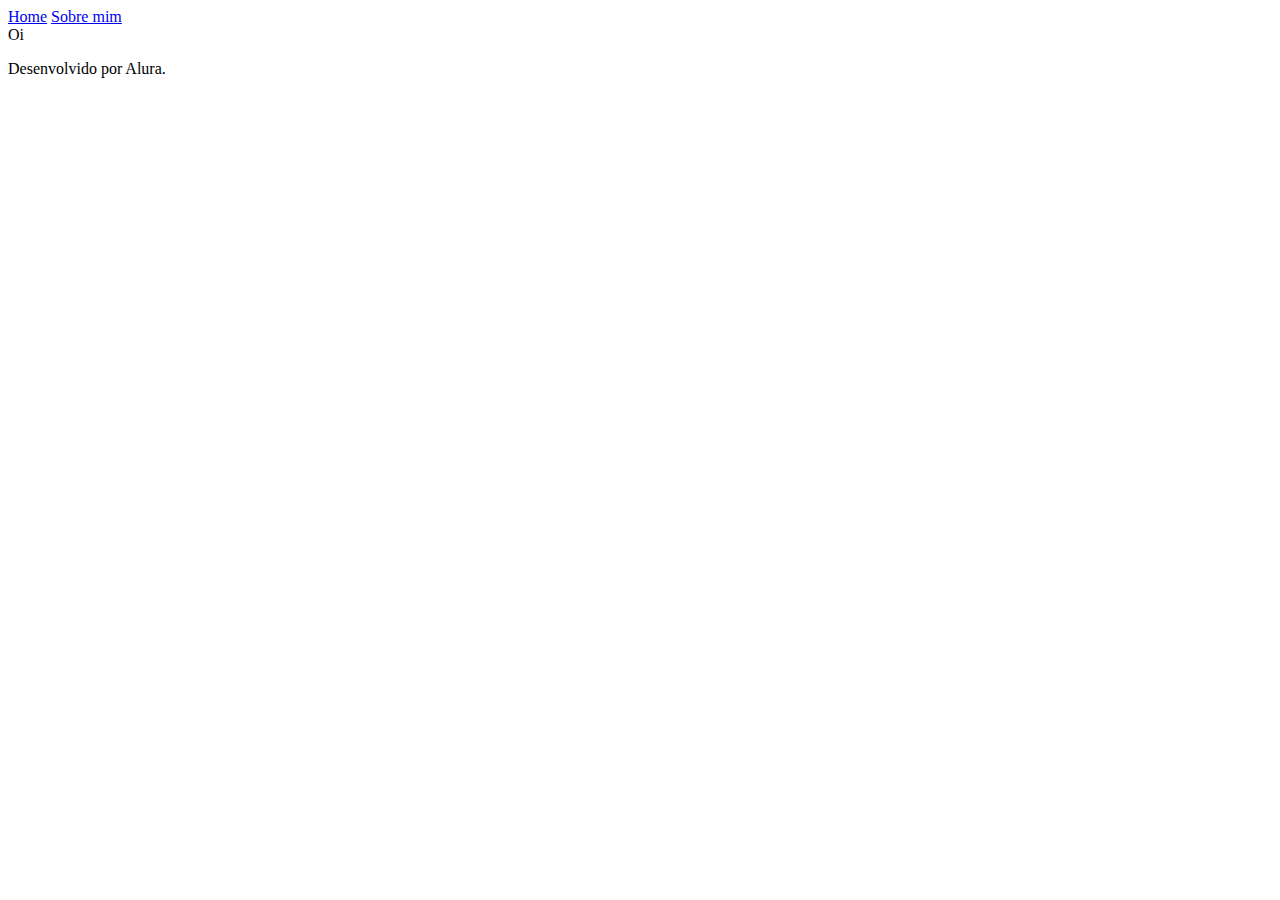
==== curriculo.html @ 1d1fdc84 "Add files via upload" ====
<!DOCTYPE html>
<html lang="pt-br">
<head>
    <meta charset="UTF-8">
    <meta http-equiv="X-UA-Compatible" content="IE=edge">
    <meta name="viewport" content="width=device-width, initial-scale=1.0">
    <link rel="stylesheet" href="./css/style.css">
    <title>Sobre mim</title>
</head>
<body>
    <header class="cabecalho">
        <nav class="cabecalho__menu">
          <a class="cabecalho__menu__link" href="index.html">Home</a>
          <a class="cabecalho__menu__link" href="about.html">Sobre mim</a>
        </nav>
      </header>
    <main>Oi</main>
    <footer class="rodape">
        <p>Desenvolvido por Alura.</p>
      </footer>
</body>
</html>
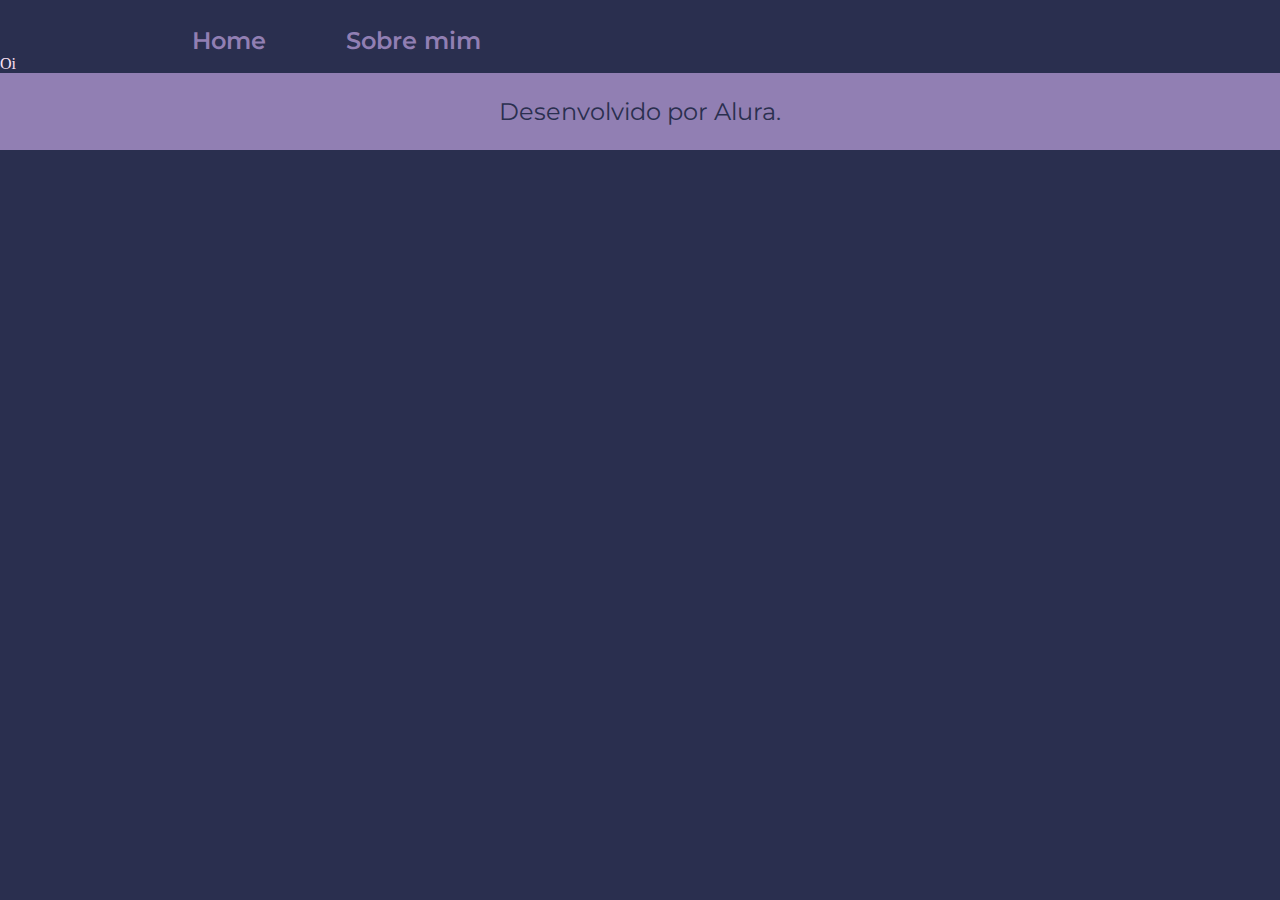
==== commit ff386d5e: "initial commit" ====
--- a/curriculo.html
+++ b/curriculo.html
@@ -1,22 +1,22 @@
-<!DOCTYPE html>
-<html lang="pt-br">
-<head>
-    <meta charset="UTF-8">
-    <meta http-equiv="X-UA-Compatible" content="IE=edge">
-    <meta name="viewport" content="width=device-width, initial-scale=1.0">
-    <link rel="stylesheet" href="./css/style.css">
-    <title>Sobre mim</title>
-</head>
-<body>
-    <header class="cabecalho">
-        <nav class="cabecalho__menu">
-          <a class="cabecalho__menu__link" href="index.html">Home</a>
-          <a class="cabecalho__menu__link" href="about.html">Sobre mim</a>
-        </nav>
-      </header>
-    <main>Oi</main>
-    <footer class="rodape">
-        <p>Desenvolvido por Alura.</p>
-      </footer>
-</body>
+<!DOCTYPE html>
+<html lang="pt-br">
+<head>
+    <meta charset="UTF-8">
+    <meta http-equiv="X-UA-Compatible" content="IE=edge">
+    <meta name="viewport" content="width=device-width, initial-scale=1.0">
+    <link rel="stylesheet" href="./css/style.css">
+    <title>Sobre mim</title>
+</head>
+<body>
+    <header class="cabecalho">
+        <nav class="cabecalho__menu">
+          <a class="cabecalho__menu__link" href="index.html">Home</a>
+          <a class="cabecalho__menu__link" href="about.html">Sobre mim</a>
+        </nav>
+      </header>
+    <main>Oi</main>
+    <footer class="rodape">
+        <p>Desenvolvido por Alura.</p>
+      </footer>
+</body>
 </html>--- a/css/style.css
+++ b/css/style.css
@@ -0,0 +1,210 @@
+@import url('https://fonts.googleapis.com/css2?family=Krona+One&family=Montserrat&display=swap');
+
+:root{
+   /* --cor-primaria: #000000;
+   --cor-secundaria:#F6F6F6;
+   --cor-terciaria:#22D4FD;
+   --cor-hover:#272727; */
+
+   /* --cor-primaria: #2C3639;
+   --cor-secundaria:#DCD7C9;
+   --cor-terciaria:#A27B5C;
+   --cor-hover:#3F4E4F; */
+
+   /* --cor-primaria: #537188;
+   --cor-secundaria:#EEEEEE;
+   --cor-terciaria:#E1D4BB;
+   --cor-hover:#CBB279; */
+
+/* 
+   --cor-primaria: #1B2430;
+   --cor-hover:#51557E;
+   --cor-terciaria:#816797;
+   --cor-secundaria:#D6D5A8; */
+/* 
+   --cor-primaria: #000000;
+   --cor-terciaria:#CF0A0A;
+   --cor-hover:#DC5F00;
+   --cor-secundaria:#EEEEEE; */
+
+   --cor-primaria: #2A2F4F;
+   --cor-terciaria:#917FB3;
+   --cor-hover:#E5BEEC;
+   --cor-secundaria:#FDE2F3;
+
+
+   --fonte-primaria: 'Krona One', sans-serif;
+   --fonte-secundaria:  'Montserrat', sans-serif;
+}
+#imagem rect {
+   stroke: var(--cor-terciaria);  /* Altere a cor desejada aqui */
+ }
+ #imagem path {
+   stroke: var(--cor-terciaria); /* Altere a cor desejada aqui */
+   
+}
+#meu{
+   fill: var(--cor-terciaria); 
+}
+
+.icons path {
+   fill: var(--cor-terciaria); /* Altere a cor desejada aqui */
+ }
+
+*{
+   margin: 0;
+   padding: 0;
+}
+
+body{
+   /* height: 100vh; */
+   box-sizing: border-box;
+   background-color: var(--cor-primaria);
+   color: var(--cor-secundaria);
+}
+
+.titulo-destaque{
+   color: var(--cor-terciaria);
+}
+
+.leal{
+   /* font-size: 50px; */
+   border-width: 0.5em;
+   border-style: solid;
+   border-color: #b401f5;
+   border-radius: 15px;
+   /* box-shadow: 10px 20px white; */
+
+   /* border-top: 0.5em; */
+   /* border-top-color: #b401f5; */
+   /* border-top-width: 0.5em; */
+   /* border-top-style:  solid; */
+   /* border: 30px solid transparent;
+   font-size: 40px;
+   background-color: rgb(150, 215, 255);
+   border-image: url("./image.jpg") 400 stretch; */
+}
+
+.leal:hover{
+   border-color: coral;
+}
+
+.filho{
+   /* font-size: 200%; */
+}
+/* .leal{
+   border: 5px solid red;
+} */
+
+.neto{
+   /* font-size: 1.5em; */
+}
+.cabecalho{
+   padding: 2% 0% 0% 15%;
+}
+.cabecalho__menu{
+   display: flex;
+   gap: 80px;
+}
+.cabecalho__menu__link{
+   font-family: var(--fonte-secundaria);
+   font-size: 1.5rem;
+   font-weight: 600;
+   color: var(--cor-terciaria);
+   text-decoration: none;
+}
+
+.apresentacao{
+   padding: 5% 15%;
+   display: flex;
+   align-items: center;
+   justify-content: space-between;
+   gap: 82px;
+}
+
+.apresentacao__conteudo{
+   width: 50%;
+   display: flex;
+   flex-direction: column;
+   gap: 40px;
+}
+
+.apresentacao__conteudo__titulo{
+   font-size: 2.25rem;
+   font-family: var(--fonte-primaria)
+}
+
+.apresentacao__conteudo__texto{
+   font-size: 1.5rem;
+   font-family: var(--fonte-secundaria);
+}
+
+/* .caixa{
+   box-shadow: rgb(38, 57, 77) 0px 20px 30px -10px;
+} */
+
+.apresentacao__links{
+   display: flex;
+   justify-content: space-between;
+   flex-direction: column;
+   align-items: center;
+   gap: 32px;
+}
+
+.apresentacao__links_subtitulo{
+   font-family: var(--fonte-primaria);
+   font-weight: 400;
+   font-size: 1.5rem;
+}
+
+.apresentacao__links__link{
+   /* background-color: #22D4FD; */
+   display: flex;
+   justify-content: center;
+   gap: 16px;
+   border: 2px solid var(--cor-terciaria);
+   width: 378px;
+   text-align: center;
+   border-radius: 8px;
+   font-size: 1.5rem ;
+   padding: 21.5px 0;
+   text-decoration: none;
+   color: #F6F6F6;
+   font-family: var(--fonte-secundaria);
+   font-weight: 600;
+}
+.apresentacao__links__link:hover{
+   background-color: var(--cor-hover);
+}
+.apresentacao__imagem{
+   width: 50%;
+}
+
+.rodape{
+   color: var(--cor-primaria);
+   background-color: var(--cor-terciaria);
+   padding: 24px;
+   text-align: center;
+   font-family: var(--fonte-secundaria);
+   font-size: 1.5rem;
+   font-weight: 400;
+}
+
+@media (max-width: 1200px)
+{
+   .cabecalho{
+      padding: 10%;
+   }
+   .cabecalho__menu{
+      justify-content: center;
+   }
+   .apresentacao{
+    flex-direction: column-reverse;
+    padding: 5%;
+   }
+   .apresentacao__conteudo{
+      width: auto;
+
+      /* gap: 2rem; */
+   }
+}